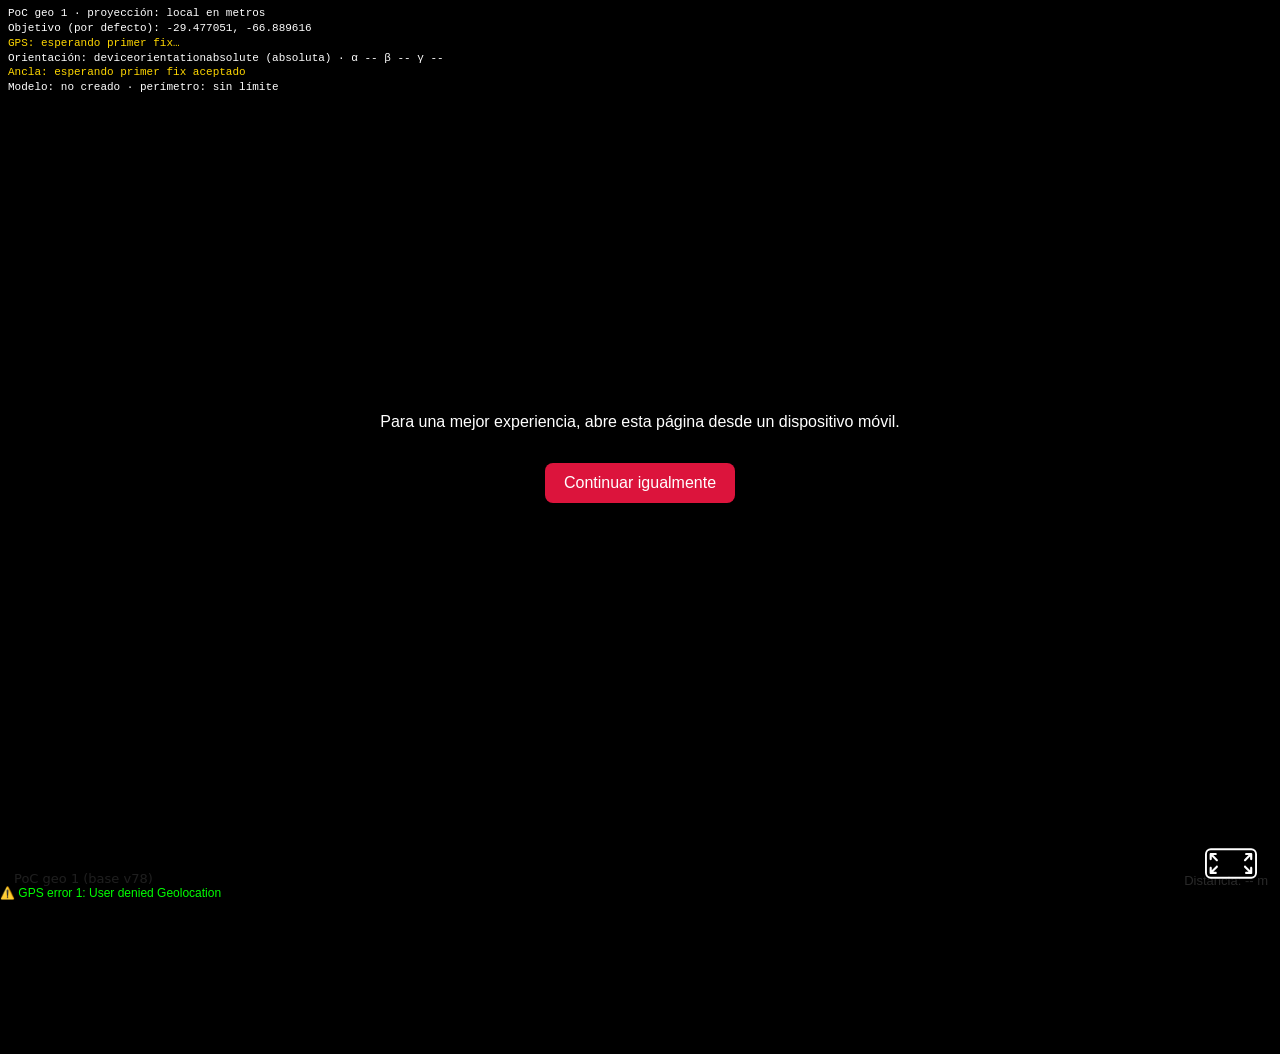
==== poc-geo.html @ 6656a3a1 "PoC geolocalizada aislada (AR.js 3.4.8 + A-Frame 1.6.0) y bitácora - poc-geo.html / poc-geo.js: ancl" ====
<!DOCTYPE html>
<html lang="es">
  <head>
    <meta charset="UTF-8" />
    <meta
      name="viewport"
      content="width=device-width, initial-scale=1.0, maximum-scale=1.0, user-scalable=no"
    />
    <title>RealityTour – PoC geolocalizada</title>
    <link rel="stylesheet" href="style.css" />
    <style>
      /* Solo para la PoC: HUD de diagnóstico (no captura toques) */
      #hud {
        position: fixed;
        top: 0;
        left: 0;
        right: 0;
        z-index: 10001;
        pointer-events: none;
        font: 11px/1.35 ui-monospace, Menlo, Consolas, monospace;
        color: #fff;
        background: rgba(0, 0, 0, 0.55);
        padding: 6px 8px;
        white-space: pre-wrap;
      }
      #hud .ok { color: #7CFC00; }
      #hud .warn { color: #FFD700; }
      #hud .bad { color: #FF6B6B; }
      #btn-brujula {
        position: fixed;
        right: 10px;
        bottom: 40vh;
        z-index: 10002;
        padding: 10px 14px;
        font-size: 14px;
        border: none;
        border-radius: 8px;
        background: crimson;
        color: #fff;
      }
    </style>

    <!-- Librerías de la PoC (copias exactas en lib/, SHA-256 en BITACORA_RA.md §9.5) -->
    <script src="lib/aframe-v1.6.0.min.js"></script>
    <script src="lib/ar-threex-location-only-3.4.8.js"></script>
    <script src="lib/aframe-ar-3.4.8.js"></script>
  </head>

  <body>
    <div id="desktop-warning" class="hidden">
      <p>Para una mejor experiencia, abre esta página desde un dispositivo móvil.</p>
      <button
        onclick="document.getElementById('desktop-warning').style.display='none'"
      >
        Continuar igualmente
      </button>
    </div>

    <div id="hud">Iniciando PoC geolocalizada…</div>
    <div id="distancia-display">Distancia: -- m</div>
    <div id="version-label">PoC geo 1 (base v78)</div>

    <!-- Capa capturadora de gestos (invisible) -->
    <div id="gesture-layer" aria-hidden="true"></div>

    <!-- D16: sin "embedded" (en A-Frame 1.6 deja la escena con altura 0) -->
    <a-scene
      vr-mode-ui="enabled: false"
      arjs="sourceType: webcam; videoTexture: true; debugUIEnabled: false;"
      renderer="antialias: true; alpha: true"
    >
      <!-- D13: la cámara va ANTES que las entidades geolocalizadas -->
      <a-camera
        gps-new-camera="gpsMinDistance: 5; positionMinAccuracy: 30; initialPositionAsOrigin: true"
        arjs-device-orientation-controls="smoothingFactor: 0.1"
      ></a-camera>

      <!-- D14: gps-new-entity-place se asigna por script tras el primer fix GPS -->
      <a-entity id="anchor" position="0 0 0">
        <!-- Cubo de referencia: 1 m, apoyado en el suelo exactamente sobre la coordenada -->
        <a-box id="cubo-ref" color="red" position="0 0.5 0" width="1" height="1" depth="1" visible="false"></a-box>
      </a-entity>
    </a-scene>

    <!-- --------------------------------------- CONSOLA DE LOG EN PANTALLA CELULAR  -->
    <div id="log-console"></div>
    <script>
      const logBox = document.getElementById('log-console');
      logBox.style.position = 'fixed';
      logBox.style.bottom = '0';
      logBox.style.left = '0';
      logBox.style.width = '100%';
      logBox.style.maxHeight = '30vh';
      logBox.style.overflowY = 'auto';
      logBox.style.background = 'rgba(0,0,0,0.7)';
      logBox.style.color = 'lime';
      logBox.style.fontSize = '12px';
      logBox.style.zIndex = '10000';
      logBox.style.pointerEvents = 'none'; // no debe robar toques a los gestos

      const MAX_LOG_LINES = 30;
      const oldLog = console.log;
      console.log = function (...args) {
        oldLog.apply(console, args);
        const line = document.createElement('div');
        line.textContent = args.join(' ');
        logBox.appendChild(line);
        while (logBox.childNodes.length > MAX_LOG_LINES) logBox.removeChild(logBox.firstChild);
        logBox.scrollTop = logBox.scrollHeight;
      };
      // Errores de implementación visibles en el teléfono
      window.addEventListener('error', (e) => console.log('❌ ERROR JS: ' + e.message));
      window.addEventListener('unhandledrejection', (e) => console.log('❌ ERROR JS (promesa): ' + e.reason));
    </script>
    <!-- Fin del log -->

    <script src="poc-geo.js"></script>
  </body>
</html>
---- style.css ----
body {
  margin: 0;
  padding: 0;
  overflow: hidden;
  background: black;
  color: white;
  font-family: Arial, sans-serif;
}

#desktop-warning {
  position: fixed;
  inset: 0;
  background: rgba(0, 0, 0, 0.8);
  color: white;
  display: flex;
  flex-direction: column;
  justify-content: center;
  align-items: center;
  text-align: center;
  z-index: 2000;
}

#desktop-warning.hidden {
  display: none;
}

#desktop-warning button {
  margin-top: 1rem;
  padding: 0.7rem 1.2rem;
  background: crimson;
  border: none;
  color: white;
  font-size: 1rem;
  border-radius: 8px;
  cursor: pointer;
}
#distancia-display {
  position: fixed;
  bottom: 12px;
  right: 12px;
  color: rgba(255, 255, 255, 0.8);
  font-size: 13px;
  font-weight: 400;
  text-shadow: 0 0 3px rgba(0, 0, 0, 0.6);
  z-index: 1000;
  font-family: 'Arial', sans-serif;
  background: none;
  padding: 0;
  pointer-events: none;
}

#version-label {
  position: fixed;
  bottom: 14px;
  left: 14px;
  color: rgba(255, 255, 255, 0.6);
  font-size: 13px;
  font-family: system-ui, sans-serif;
  text-shadow: 0 0 3px rgba(0, 0, 0, 0.6);
  user-select: none;
  pointer-events: none;
  z-index: 1000;
}

/* Los gestos deben llegar al canvas, no al navegador ni al scroll */
html, body, a-scene, canvas.a-canvas {
  touch-action: none !important;
  overscroll-behavior: contain;
}

/* Capa transparente que captura los gestos y evita que lleguen a la cámara */
#gesture-layer {
  position: fixed;
  inset: 0;
  z-index: 999;         /* por encima del canvas y debajo de los labels si quieres */
  background: transparent;
  touch-action: none;   /* indispensable para que el navegador no haga zoom de página */
}
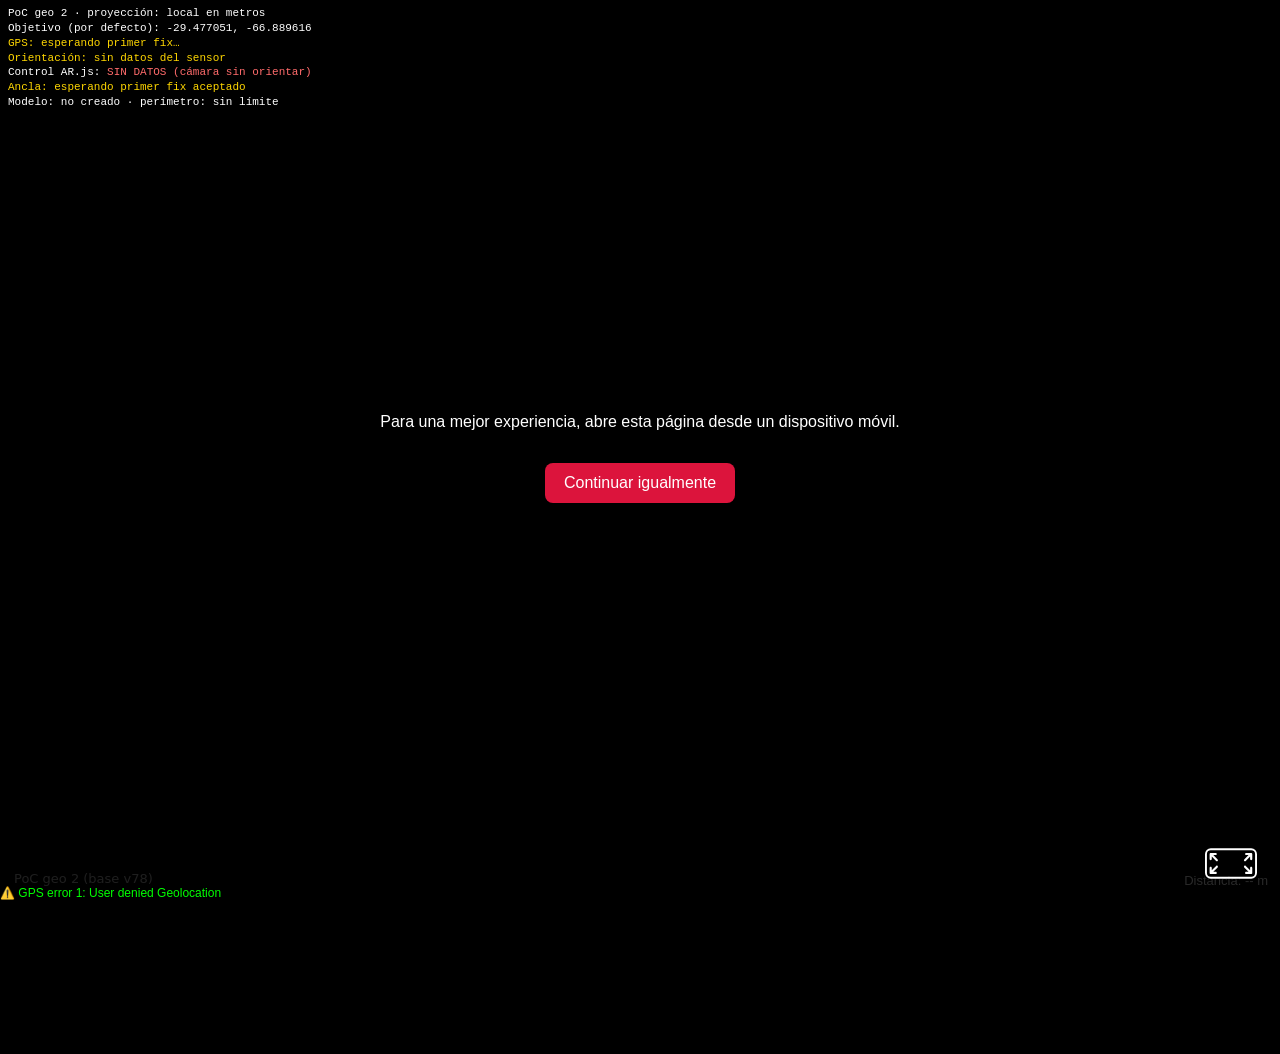
==== commit 7de8efcc: "PoC geo 2: corrección de orientación en iOS (D17, D18) y bitácora - D17: reintenta connect() del con" ====
--- a/poc-geo.html
+++ b/poc-geo.html
@@ -58,7 +58,7 @@
 
     <div id="hud">Iniciando PoC geolocalizada…</div>
     <div id="distancia-display">Distancia: -- m</div>
-    <div id="version-label">PoC geo 1 (base v78)</div>
+    <div id="version-label">PoC geo 2 (base v78)</div>
 
     <!-- Capa capturadora de gestos (invisible) -->
     <div id="gesture-layer" aria-hidden="true"></div>
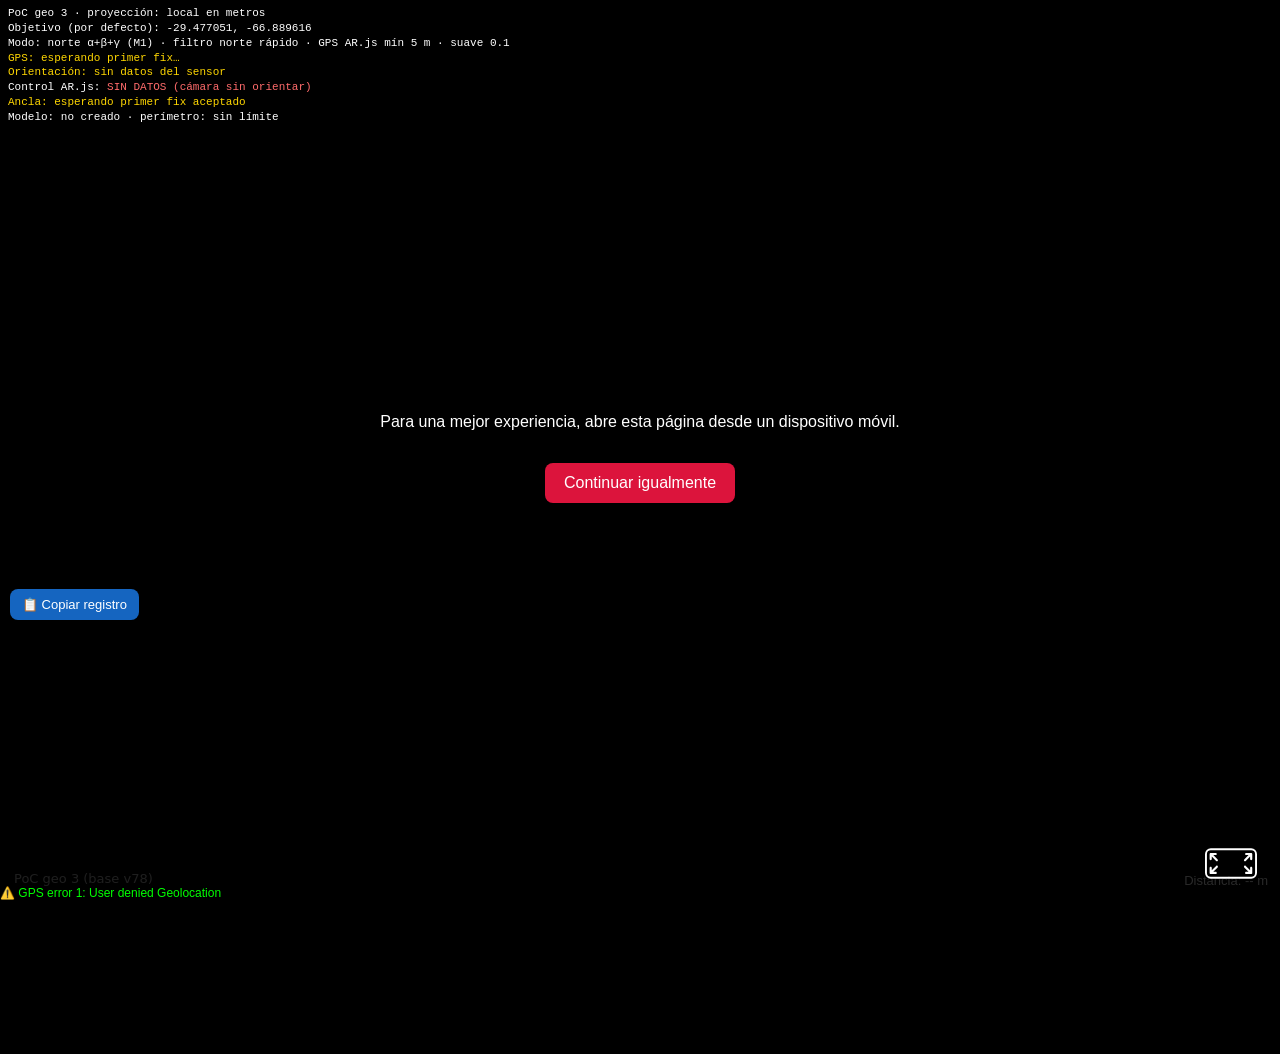
==== commit 4556c7a8: "PoC geo 3: M1 (corrige D19), M2/M3 opcionales, registro diagnóstico y aislamiento - M1: corrección d" ====
--- a/poc-geo.html
+++ b/poc-geo.html
@@ -58,7 +58,7 @@
 
     <div id="hud">Iniciando PoC geolocalizada…</div>
     <div id="distancia-display">Distancia: -- m</div>
-    <div id="version-label">PoC geo 2 (base v78)</div>
+    <div id="version-label">PoC geo 3 (base v78)</div>
 
     <!-- Capa capturadora de gestos (invisible) -->
     <div id="gesture-layer" aria-hidden="true"></div>
